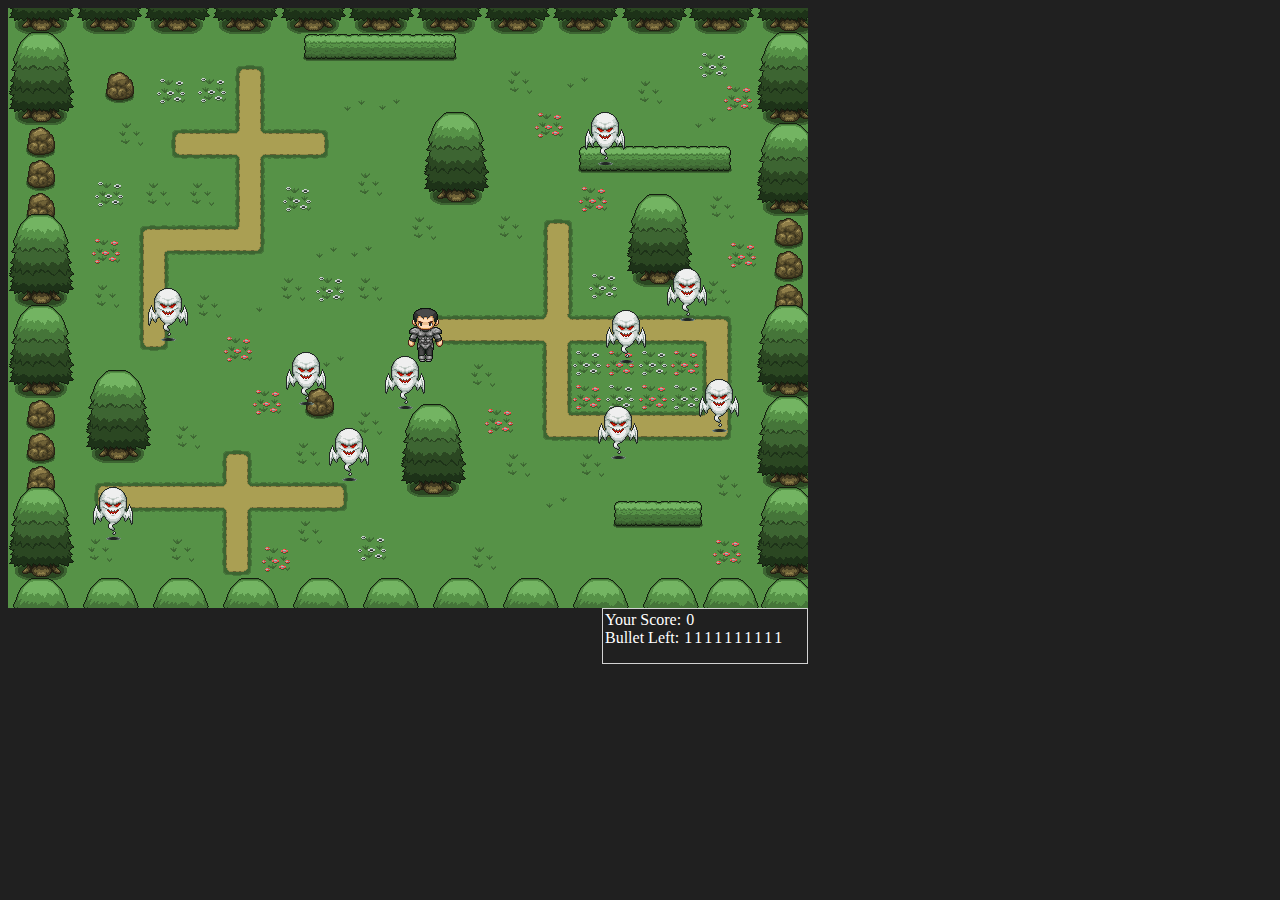
==== index.html @ db467422 "Add codes to update number of bullets in scorebox on player.fireBullet and player.reloadBullets." ====
<!DOCTYPE html>
<html>
<head>
  <meta charset="ISO-8859-1">
  <link rel="stylesheet" type="text/css" href="css/index.css" media="all" />
  <title></title>
</head>

<body>
  <canvas id="stage" width="800" height="600"></canvas>
  <div id="overlapping">
    <canvas id="stage-canvas" width="800" height="600"></canvas>
  </div>
  
  <div id="score-box" >
    <div id="score-section">
      <label for="score">Your Score:</label>
      <div id="score">0</div>
    </div>
    <div id="bullet-section">
      <label for="bullet">Bullet Left:</label>
      <div id="bullet"></div>
    </div>
  </div>
  

  <script src="js/lib/jquery-1.8.2.min.js" type="text/javascript"></script>
  <script src="js/apps/game/main.js" type="text/javascript"></script>
  <script src="js/apps/game/collision-detector.js" type="text/javascript"></script>
  <script src="js/apps/game/coordinates-calculator.js" type="text/javascript"></script>
  <script src="js/apps/game/score-calculator.js" type="text/javascript"></script>
  <script src="js/apps/game/respawn-engine.js" type="text/javascript"></script>
  <script src="js/apps/game/clone-engine.js" type="text/javascript"></script>
  <script src="js/apps/game/garbage-collector.js" type="text/javascript"></script>
  <script src="js/apps/game/scorebox-decorator.js" type="text/javascript"></script>
  <script src="js/apps/game/factory.js" type="text/javascript"></script>
  <script src="js/apps/game/event.js" type="text/javascript"></script>
  <script src="js/apps/game/rand.js" type="text/javascript"></script>
  
  <script src="js/models/Stage.js" type="text/javascript"></script>
  <script src="js/models/Player.js" type="text/javascript"></script>
  <script src="js/models/Bullet.js" type="text/javascript"></script>
  <script src="js/models/Dimension.js" type="text/javascript"></script>
  <script src="js/models/Coordinates.js" type="text/javascript"></script>
  <script src="js/models/Enemy.js" type="text/javascript"></script>
  <script src="js/models/Direction.js" type="text/javascript"></script>
  <script src="js/models/Obstacle.js" type="text/javascript"></script>
  <script src="js/models/Timer.js" type="text/javascript"></script>
</body>
</html>
---- css/index.css ----
@CHARSET "ISO-8859-1";

body {
  background: #202020;
}


canvas {
  display: block;
}


#stage {
  background: #ffffff;
}


#overlapping canvas {
  margin: -600px 0 0;
}

#score-box{
  width:200px;
  height:50px;
  border:1px solid lightgray;
  color:white;
  padding:2px;
  margin-left:594px;
}

label{
  float:left;
  margin-right:5px;
}

span.bullet-entry{
  margin-right:2px;
}
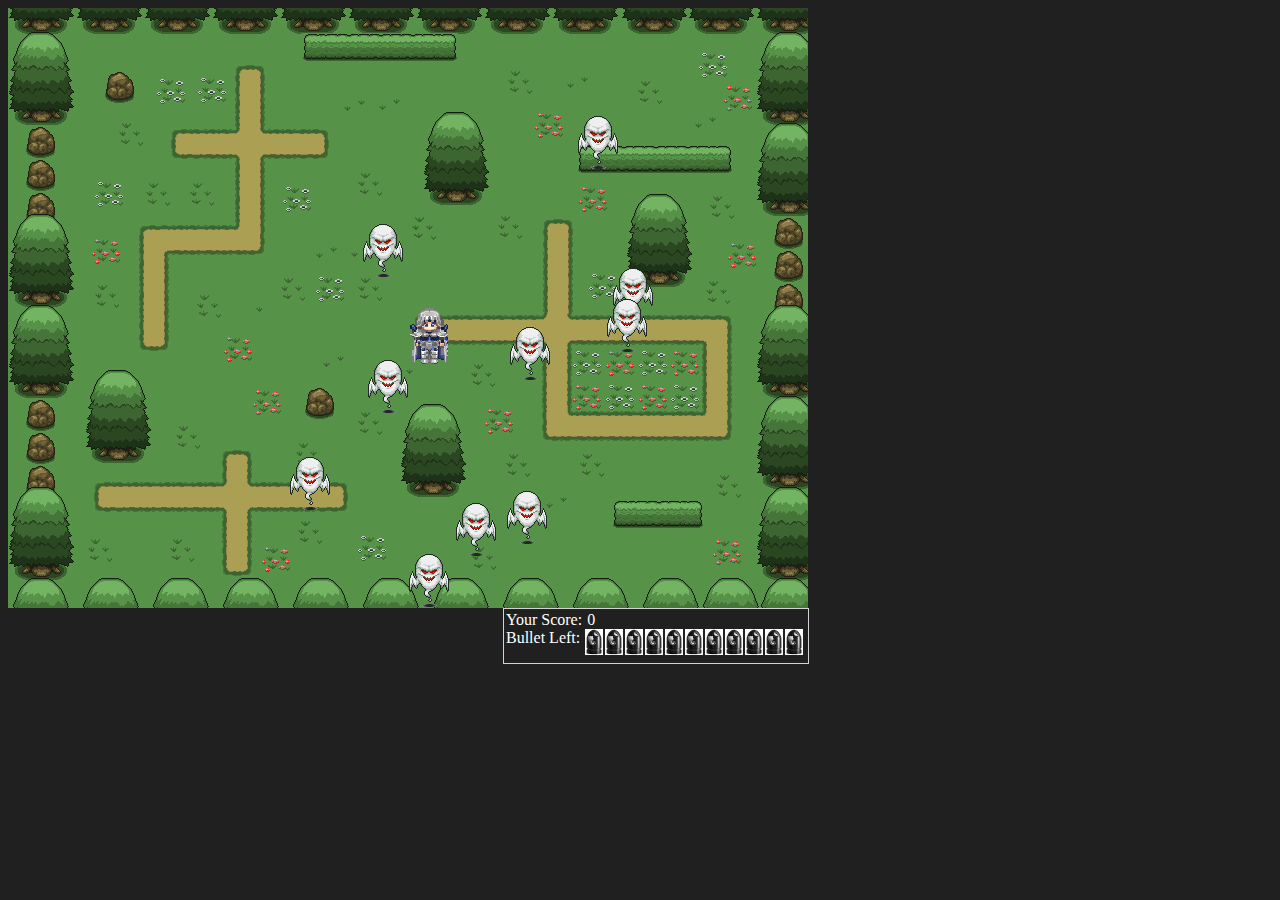
==== commit 3b3f2229: "Add SpriteImage object." ====
--- a/index.html
+++ b/index.html
@@ -24,6 +24,17 @@
   </div>
   
 
+  <script src="js/models/Stage.js" type="text/javascript"></script>
+  <script src="js/models/Player.js" type="text/javascript"></script>
+  <script src="js/models/Bullet.js" type="text/javascript"></script>
+  <script src="js/models/Dimension.js" type="text/javascript"></script>
+  <script src="js/models/Coordinates.js" type="text/javascript"></script>
+  <script src="js/models/Enemy.js" type="text/javascript"></script>
+  <script src="js/models/Direction.js" type="text/javascript"></script>
+  <script src="js/models/Obstacle.js" type="text/javascript"></script>
+  <script src="js/models/Timer.js" type="text/javascript"></script>
+  <script src="js/models/SpriteImage.js" type="text/javascript"></script>
+  
   <script src="js/lib/jquery-1.8.2.min.js" type="text/javascript"></script>
   <script src="js/apps/game/main.js" type="text/javascript"></script>
   <script src="js/apps/game/collision-detector.js" type="text/javascript"></script>
@@ -33,18 +44,9 @@
   <script src="js/apps/game/clone-engine.js" type="text/javascript"></script>
   <script src="js/apps/game/garbage-collector.js" type="text/javascript"></script>
   <script src="js/apps/game/scorebox-decorator.js" type="text/javascript"></script>
+  <script src="js/apps/game/sprite-engine.js" type="text/javascript"></script>
   <script src="js/apps/game/factory.js" type="text/javascript"></script>
   <script src="js/apps/game/event.js" type="text/javascript"></script>
   <script src="js/apps/game/rand.js" type="text/javascript"></script>
-  
-  <script src="js/models/Stage.js" type="text/javascript"></script>
-  <script src="js/models/Player.js" type="text/javascript"></script>
-  <script src="js/models/Bullet.js" type="text/javascript"></script>
-  <script src="js/models/Dimension.js" type="text/javascript"></script>
-  <script src="js/models/Coordinates.js" type="text/javascript"></script>
-  <script src="js/models/Enemy.js" type="text/javascript"></script>
-  <script src="js/models/Direction.js" type="text/javascript"></script>
-  <script src="js/models/Obstacle.js" type="text/javascript"></script>
-  <script src="js/models/Timer.js" type="text/javascript"></script>
 </body>
 </html>--- a/css/index.css
+++ b/css/index.css
@@ -1,12 +1,12 @@
 @CHARSET "ISO-8859-1";
 
 body {
-  background: #202020;
+  background:#202020;
 }
 
 
 canvas {
-  display: block;
+  display:block;
 }
 
 
@@ -16,16 +16,16 @@
 
 
 #overlapping canvas {
-  margin: -600px 0 0;
+  margin:-600px 0 0;
 }
 
 #score-box{
-  width:200px;
+  width:300px;
   height:50px;
   border:1px solid lightgray;
   color:white;
   padding:2px;
-  margin-left:594px;
+  margin-left:495px;
 }
 
 label{
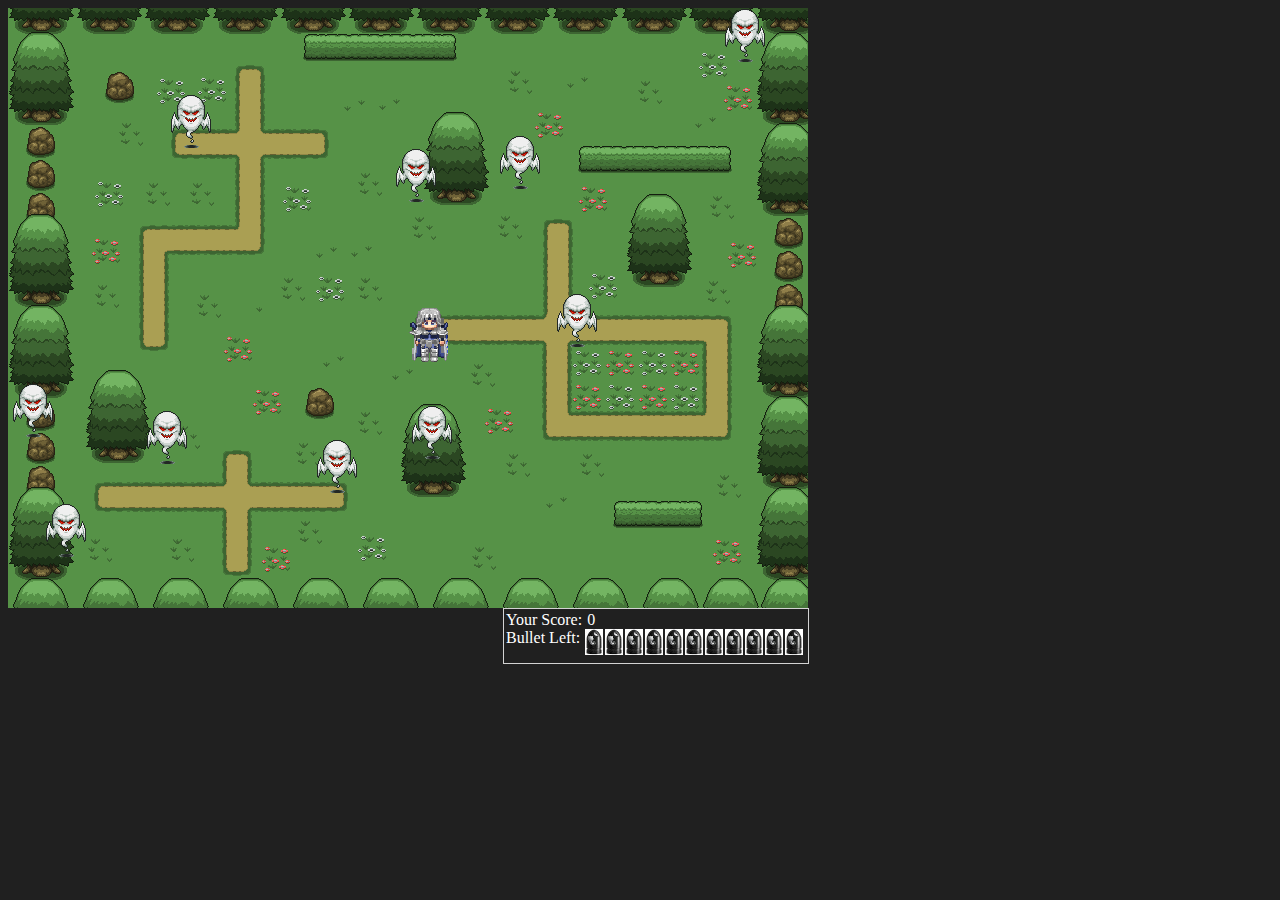
==== commit 6e77bdef: "Add codes to animate player's movement. Update sprite coordinates unit tests." ====
--- a/index.html
+++ b/index.html
@@ -45,6 +45,7 @@
   <script src="js/apps/game/garbage-collector.js" type="text/javascript"></script>
   <script src="js/apps/game/scorebox-decorator.js" type="text/javascript"></script>
   <script src="js/apps/game/sprite-engine.js" type="text/javascript"></script>
+  <script src="js/apps/game/image-locator.js" type="text/javascript"></script>
   <script src="js/apps/game/factory.js" type="text/javascript"></script>
   <script src="js/apps/game/event.js" type="text/javascript"></script>
   <script src="js/apps/game/rand.js" type="text/javascript"></script>
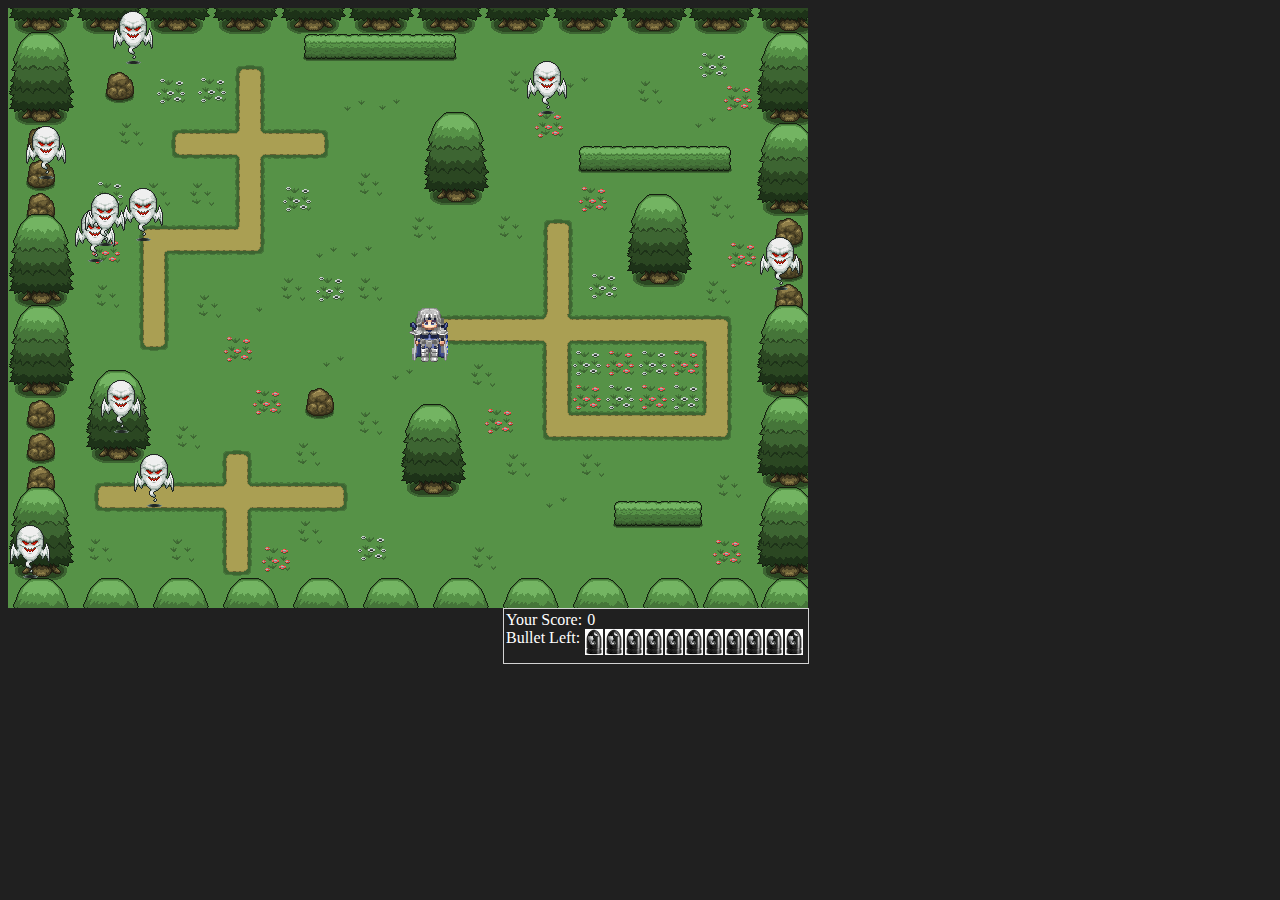
==== commit bec4e78c: "Rename image-locater to image-producer." ====
--- a/index.html
+++ b/index.html
@@ -45,7 +45,7 @@
   <script src="js/apps/game/garbage-collector.js" type="text/javascript"></script>
   <script src="js/apps/game/scorebox-decorator.js" type="text/javascript"></script>
   <script src="js/apps/game/sprite-engine.js" type="text/javascript"></script>
-  <script src="js/apps/game/image-locator.js" type="text/javascript"></script>
+  <script src="js/apps/game/image-producer.js" type="text/javascript"></script>
   <script src="js/apps/game/factory.js" type="text/javascript"></script>
   <script src="js/apps/game/event.js" type="text/javascript"></script>
   <script src="js/apps/game/rand.js" type="text/javascript"></script>
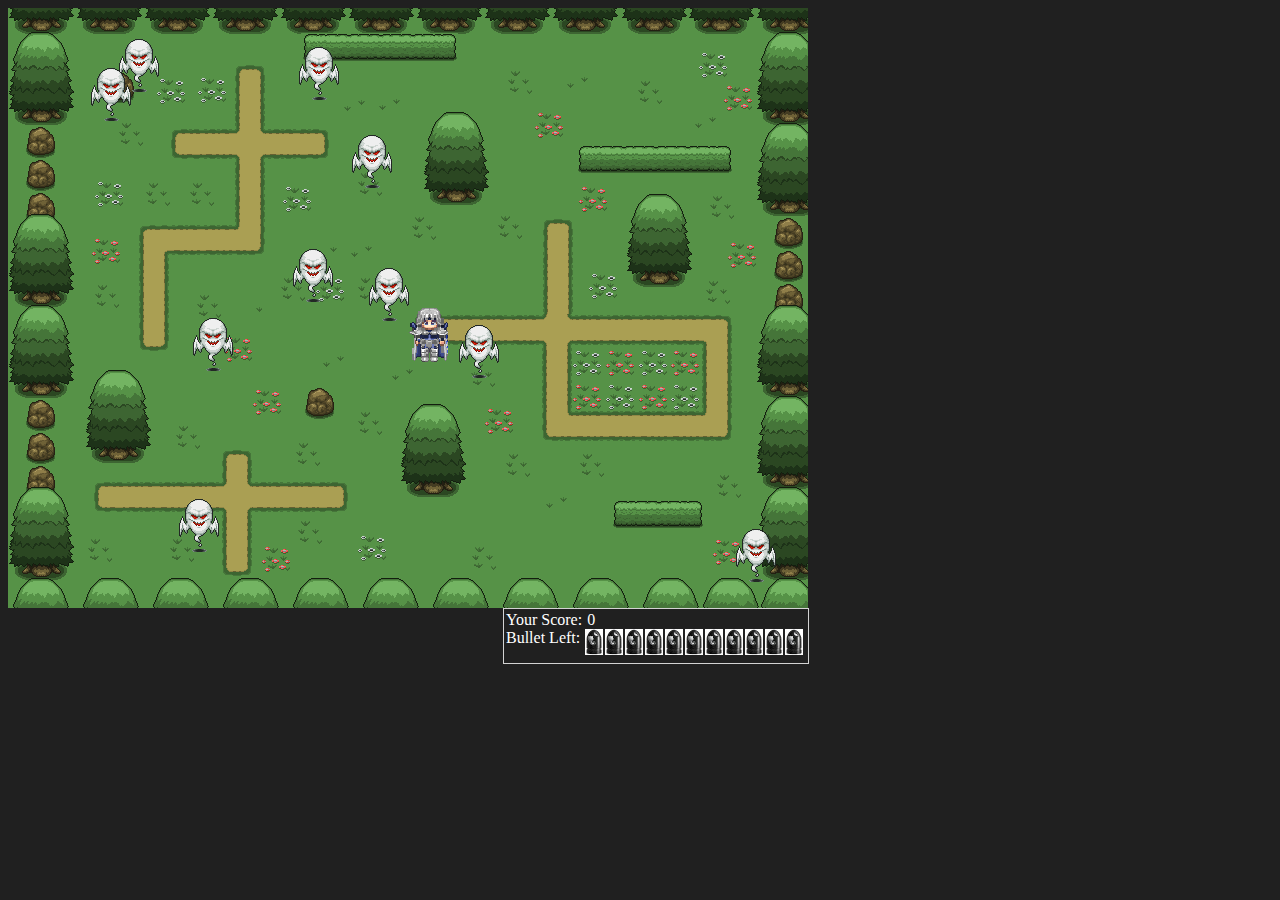
==== commit a4689b78: "Update src links to image-coordinates." ====
--- a/index.html
+++ b/index.html
@@ -45,7 +45,7 @@
   <script src="js/apps/game/garbage-collector.js" type="text/javascript"></script>
   <script src="js/apps/game/scorebox-decorator.js" type="text/javascript"></script>
   <script src="js/apps/game/sprite-engine.js" type="text/javascript"></script>
-  <script src="js/apps/game/image-producer.js" type="text/javascript"></script>
+  <script src="js/apps/game/image-coordinates.js" type="text/javascript"></script>
   <script src="js/apps/game/factory.js" type="text/javascript"></script>
   <script src="js/apps/game/event.js" type="text/javascript"></script>
   <script src="js/apps/game/rand.js" type="text/javascript"></script>
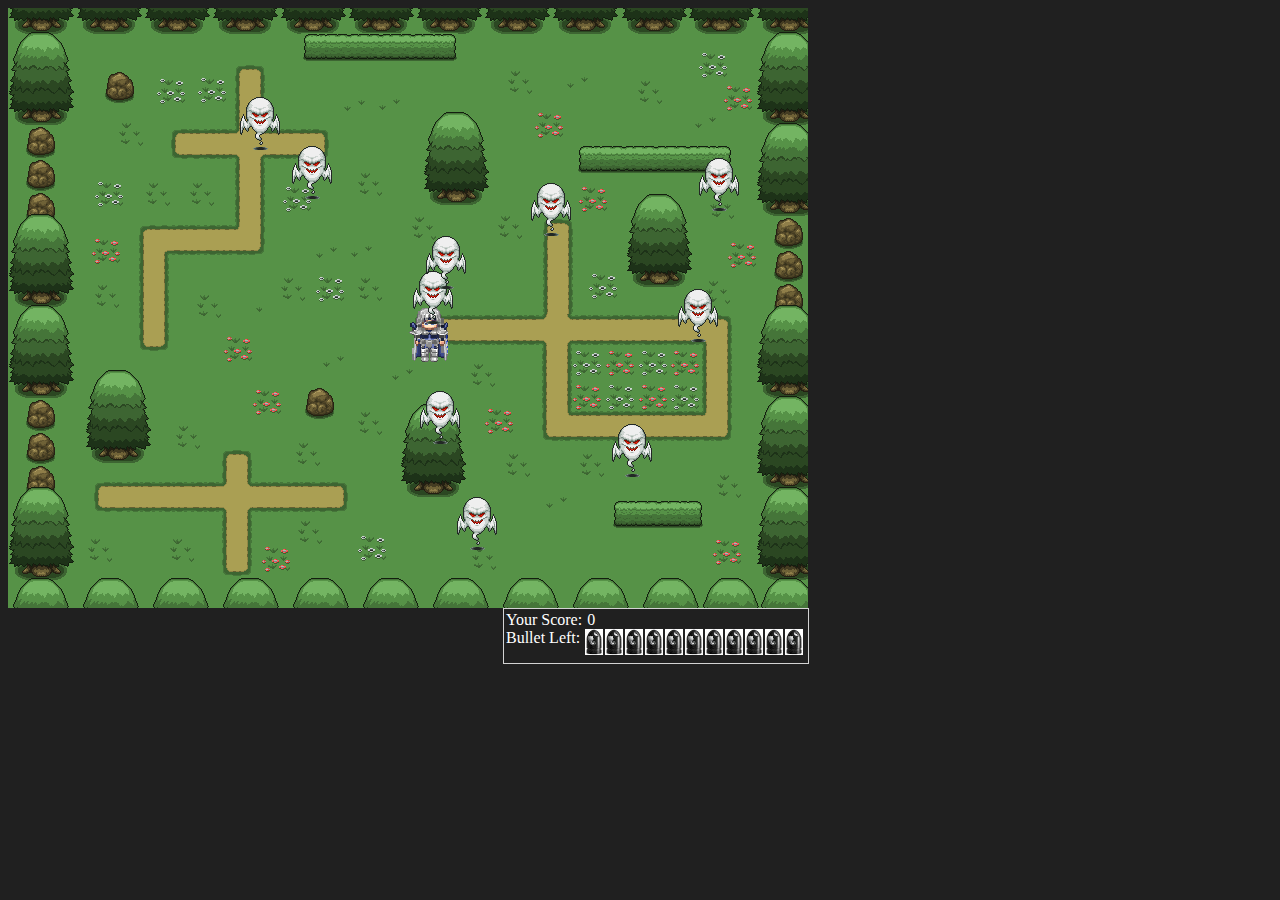
==== commit 375f5c1e: "Re-organize project file structure." ====
--- a/index.html
+++ b/index.html
@@ -23,31 +23,29 @@
     </div>
   </div>
   
-
-  <script src="js/models/Stage.js" type="text/javascript"></script>
-  <script src="js/models/Player.js" type="text/javascript"></script>
-  <script src="js/models/Bullet.js" type="text/javascript"></script>
-  <script src="js/models/Dimension.js" type="text/javascript"></script>
-  <script src="js/models/Coordinates.js" type="text/javascript"></script>
-  <script src="js/models/Enemy.js" type="text/javascript"></script>
-  <script src="js/models/Direction.js" type="text/javascript"></script>
-  <script src="js/models/Obstacle.js" type="text/javascript"></script>
-  <script src="js/models/Timer.js" type="text/javascript"></script>
-  <script src="js/models/SpriteImage.js" type="text/javascript"></script>
-  
   <script src="js/lib/jquery-1.8.2.min.js" type="text/javascript"></script>
+  <script src="js/apps/game/world/Stage.js" type="text/javascript"></script>
+  <script src="js/apps/game/world/Obstacle.js" type="text/javascript"></script>
+  <script src="js/apps/game/world/collision-detector.js" type="text/javascript"></script>
+  <script src="js/apps/game/world/garbage-collector.js" type="text/javascript"></script>
+  <script src="js/apps/game/character/Player.js" type="text/javascript"></script>
+  <script src="js/apps/game/character/Enemy.js" type="text/javascript"></script>
+  <script src="js/apps/game/character/clone-engine.js" type="text/javascript"></script>
+  <script src="js/apps/game/character/respawn-engine.js" type="text/javascript"></script>
+  <script src="js/apps/game/weapon/Bullet.js" type="text/javascript"></script>
+  <script src="js/apps/game/geometry/Dimension.js" type="text/javascript"></script>
+  <script src="js/apps/game/geometry/Coordinates.js" type="text/javascript"></script>
+  <script src="js/apps/game/geometry/Direction.js" type="text/javascript"></script>
+  <script src="js/apps/game/geometry/coordinates-calculator.js" type="text/javascript"></script>
+  <script src="js/apps/game/geometry/image-coordinates.js" type="text/javascript"></script>
+  <script src="js/apps/game/score/score-calculator.js" type="text/javascript"></script>
+  <script src="js/apps/game/score/scorebox-decorator.js" type="text/javascript"></script>
+  <script src="js/apps/game/math/rand.js" type="text/javascript"></script>
+  <script src="js/apps/game/math/Timer.js" type="text/javascript"></script>
+  <script src="js/apps/game/image/SpriteImage.js" type="text/javascript"></script>
+  <script src="js/apps/game/image/frame-engine.js" type="text/javascript"></script>
+  <script src="js/apps/game/event/event-mapper.js" type="text/javascript"></script>
+  <script src="js/apps/game/factory/factory.js" type="text/javascript"></script>
   <script src="js/apps/game/main.js" type="text/javascript"></script>
-  <script src="js/apps/game/collision-detector.js" type="text/javascript"></script>
-  <script src="js/apps/game/coordinates-calculator.js" type="text/javascript"></script>
-  <script src="js/apps/game/score-calculator.js" type="text/javascript"></script>
-  <script src="js/apps/game/respawn-engine.js" type="text/javascript"></script>
-  <script src="js/apps/game/clone-engine.js" type="text/javascript"></script>
-  <script src="js/apps/game/garbage-collector.js" type="text/javascript"></script>
-  <script src="js/apps/game/scorebox-decorator.js" type="text/javascript"></script>
-  <script src="js/apps/game/sprite-engine.js" type="text/javascript"></script>
-  <script src="js/apps/game/image-coordinates.js" type="text/javascript"></script>
-  <script src="js/apps/game/factory.js" type="text/javascript"></script>
-  <script src="js/apps/game/event.js" type="text/javascript"></script>
-  <script src="js/apps/game/rand.js" type="text/javascript"></script>
 </body>
 </html>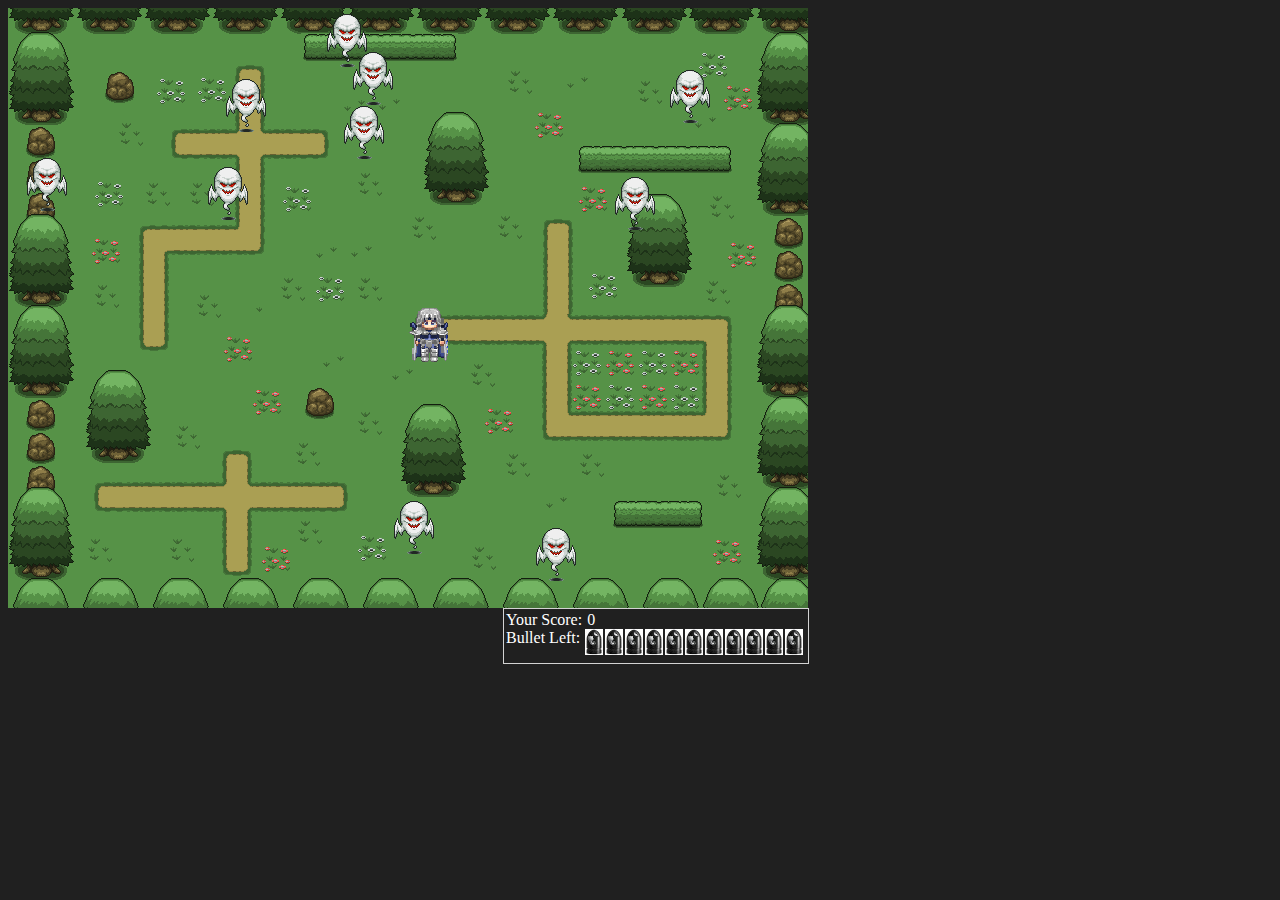
==== commit 69e6cef4: "Move frame-engine to frame folder." ====
--- a/index.html
+++ b/index.html
@@ -12,16 +12,16 @@
     <canvas id="stage-canvas" width="800" height="600"></canvas>
   </div>
   
-  <div id="score-box" >
-    <div id="score-section">
+  <section id="score-box" >
+    <section id="score-section">
       <label for="score">Your Score:</label>
-      <div id="score">0</div>
-    </div>
-    <div id="bullet-section">
+      <section id="score">0</section>
+    </section>
+    <section id="bullet-section">
       <label for="bullet">Bullet Left:</label>
-      <div id="bullet"></div>
-    </div>
-  </div>
+      <section id="bullet"></section>
+    </section>
+  </section>
   
   <script src="js/lib/jquery-1.8.2.min.js" type="text/javascript"></script>
   <script src="js/apps/game/world/Stage.js" type="text/javascript"></script>
@@ -43,7 +43,7 @@
   <script src="js/apps/game/math/rand.js" type="text/javascript"></script>
   <script src="js/apps/game/math/Timer.js" type="text/javascript"></script>
   <script src="js/apps/game/image/SpriteImage.js" type="text/javascript"></script>
-  <script src="js/apps/game/image/frame-engine.js" type="text/javascript"></script>
+  <script src="js/apps/game/frame/frame-engine.js" type="text/javascript"></script>
   <script src="js/apps/game/event/event-mapper.js" type="text/javascript"></script>
   <script src="js/apps/game/factory/factory.js" type="text/javascript"></script>
   <script src="js/apps/game/main.js" type="text/javascript"></script>
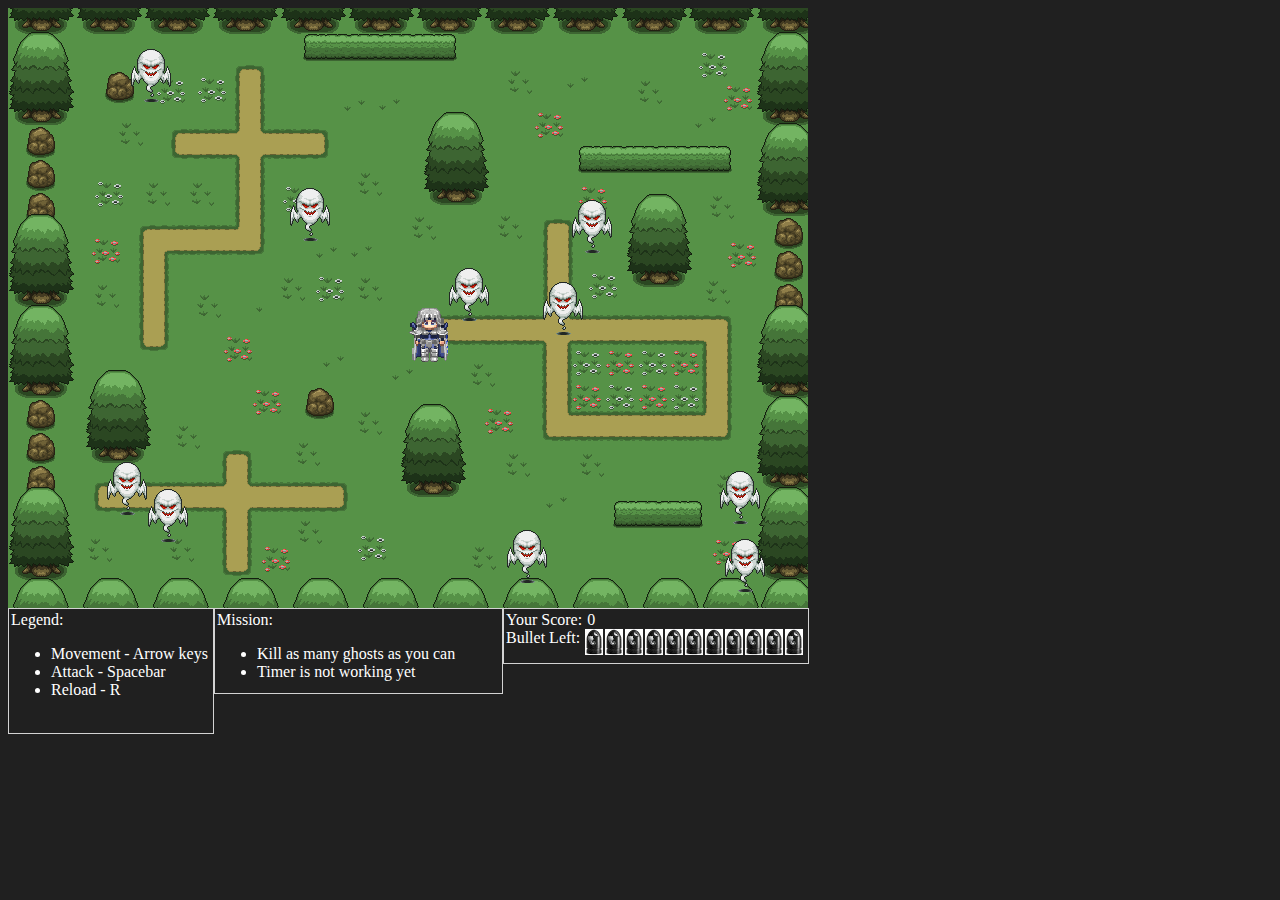
==== commit 7d7d0137: "Add legend and mission sections." ====
--- a/index.html
+++ b/index.html
@@ -12,7 +12,24 @@
     <canvas id="stage-canvas" width="800" height="600"></canvas>
   </div>
   
-  <section id="score-box" >
+  <section id="legend">
+    <header>Legend:</header>
+    <ul>
+      <li>Movement - Arrow keys</li>
+      <li>Attack - Spacebar</li>
+      <li>Reload - R</li>
+    </ul>
+  </section>
+  
+  <section id="mission">
+    <header>Mission:</header>
+    <ul>
+      <li>Kill as many ghosts as you can</li>
+      <li>Timer is not working yet</li>
+    </ul>
+  </section>
+  
+  <section id="score-box">
     <section id="score-section">
       <label for="score">Your Score:</label>
       <section id="score">0</section>
--- a/css/index.css
+++ b/css/index.css
@@ -19,6 +19,24 @@
   margin:-600px 0 0;
 }
 
+#legend{
+  width:200px;
+  height:120px;
+  border:1px solid lightgray;
+  color:white;
+  padding:2px;
+  float:left;
+}
+
+#mission{
+  width:283px;
+  height:80px;
+  border:1px solid lightgray;
+  color:white;
+  padding:2px;
+  float:left;
+}
+
 #score-box{
   width:300px;
   height:50px;
